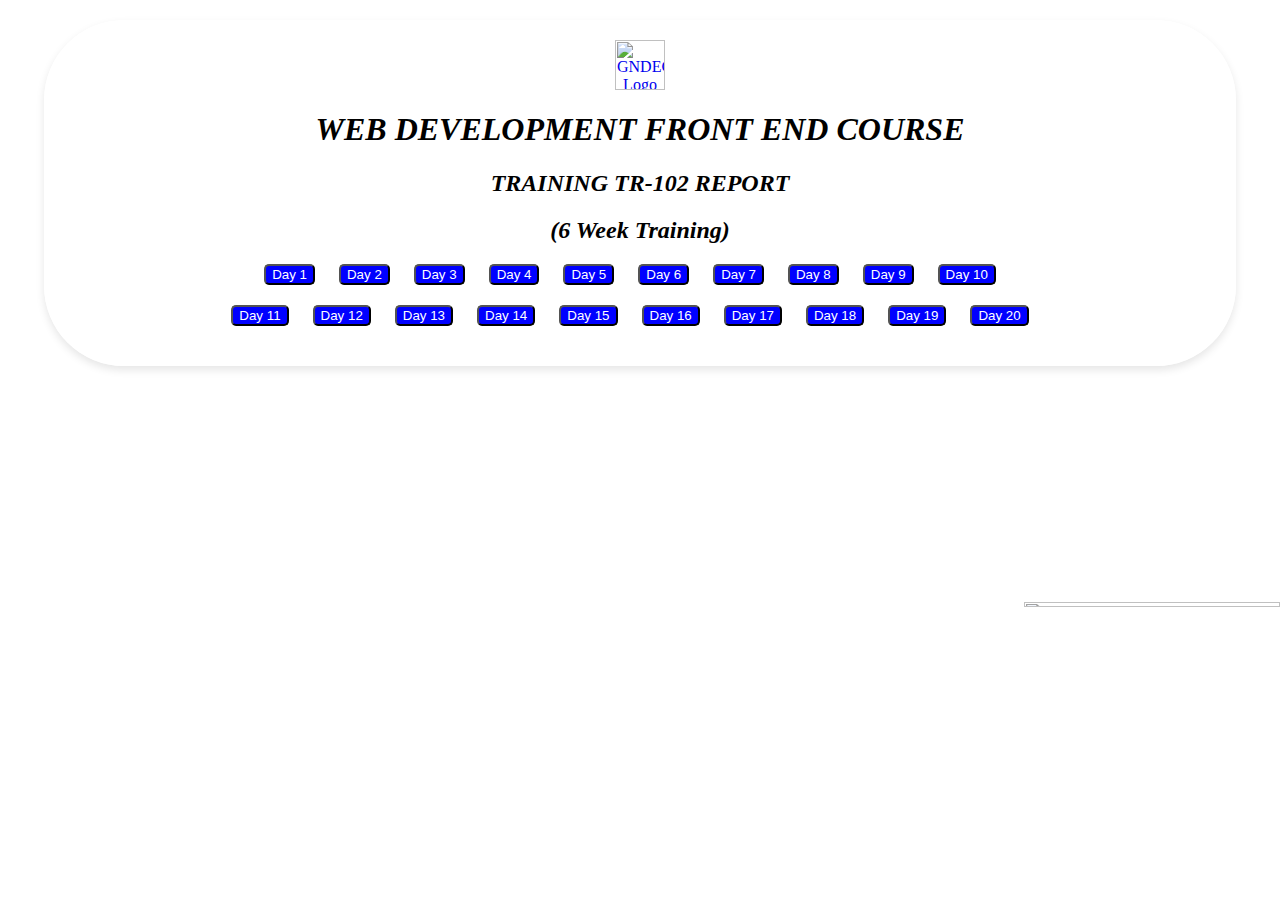
==== index.html @ 84c211f8 "Create index.html" ====
<html>
<head>
<title>WEB DEVELOPMENT</title>
<style>
    body{
	    font-family:italic;
		margin:0px;
		padding:0px;
		background-size:cover;
	}
	.container {
            width: 90%;
            margin: 20px auto;
            padding: 20px;
            background-color: rgba(255, 255, 255, 0.8);
            box-shadow: 0 4px 8px rgba(0, 0, 0, 0.1);
            border-radius: 80px;
        }
    header {
            display:inline;
			width:100%;
        }
    header img {
            height: 50px;
        }
    h1, h2{
		font-style: italic;
		color:black;
		 text-align:center;
		}
      button{
        color:white;
        background-color: blue;
		cursor:pointer;
	   border-radius: 5px;
      }
	.btn:hover
	{
	    text-decoration: underline;
            background-color: rgb(191, 172, 243);
		color:white;
            }
    nav{
	    text-align:center;
		margin-bottom:20px;
		margin-top: 4px;
		
	}
.main{
	margin: 20px;
}
#name{

	margin-left: 80%;
}
</style>
<head>
	<body style="background-image:url('https://v4lab-company.s3.ap-south-1.amazonaws.com/images/documents/1dd5c02af0dbd0d29bdf4860bf927314.jpg'); background-image: no-repeat center fixed;
    background-size:100%;">
    <div class="container">
	    <header>
		    <a href="https://www.gndec.ac.in/" target="_blank">
                <center><img src="https://srijansingh9.github.io/Training-102-Report/gndecLogo.png" alt="GNDEC Logo"></center>
		    </a>	
			<h1>WEB DEVELOPMENT FRONT END COURSE</h1>
			<h2>TRAINING TR-102 REPORT</h2>
			<h2>(6 Week Training)</h2>
        </header>
		<nav>
			    <a href="https://AmanpreetKaur-123.github.io/Amanpreet-kaur/10th June.pdf"><button type="button" class="btn btn-info">Day 1</button></a>&nbsp;&nbsp;&nbsp;&nbsp;&nbsp;
				<a href="https://AmanpreetKaur-123.github.io/Amanpreet-kaur/11th June.pdf"><button type="button" class="btn btn-info">Day 2</button></a>&nbsp;&nbsp;&nbsp;&nbsp;&nbsp;
				<a href="https://AmanpreetKaur-123.github.io/Amanpreet-kaur/12th June.html.pdf"><button type="button" class="btn btn-info">Day 3</button></a>&nbsp;&nbsp;&nbsp;&nbsp;&nbsp;
				<a href="https://AmanpreetKaur-123.github.io/Amanpreet-kaur/13th June.html.pdf"><button type="button" class="btn btn-info">Day 4</button></a>&nbsp;&nbsp;&nbsp;&nbsp;&nbsp;
				<a href="https://AmanpreetKaur-123.github.io/Amanpreet-kaur/14th June.html.pdf"><button type="button" class="btn btn-info">Day 5</button></a>&nbsp;&nbsp;&nbsp;&nbsp;&nbsp;    
			   <a href="https://AmanpreetKaur-123.github.io/Amanpreet-kaur/15th June.html.pdf"><button type="button" class="btn btn-info">Day 6</button></a>&nbsp;&nbsp;&nbsp;&nbsp;&nbsp;
				<a href="https://AmanpreetKaur-123.github.io/Amanpreet-kaur/17th June.html.pdf"><button type="button" class="btn btn-info">Day 7</button></a>&nbsp;&nbsp;&nbsp;&nbsp;&nbsp;
				<a href="https://AmanpreetKaur-123.github.io/Amanpreet-kaur/18th June.html.pdf"><button type="button" class="btn btn-info">Day 8</button></a>&nbsp;&nbsp;&nbsp;&nbsp;&nbsp;
				<a href="https://AmanpreetKaur-123.github.io/Amanpreet-kaur/19th June.html.pdf"><button type="button" class="btn btn-info">Day 9</button></a>&nbsp;&nbsp;&nbsp;&nbsp;&nbsp;
				<a href="https://AmanpreetKaur-123.github.io/Amanpreet-kaur/20th June.html.pdf"><button type="button" class="btn btn-info">Day 10</button></a>&nbsp;&nbsp;&nbsp;&nbsp;&nbsp;
				<div class="main"><a href="https://AmanpreetKaur-123.github.io/Amanpreet-kaur/21th June.html.pdf"><button type="button" class="btn btn-info">Day 11</button></a>&nbsp;&nbsp;&nbsp;&nbsp;&nbsp;
			   <a href="https://AmanpreetKaur-123.github.io/Amanpreet-kaur/24th June.js.pdf"><button type="button" class="btn btn-info">Day 12</button></a>&nbsp;&nbsp;&nbsp;&nbsp;&nbsp;
			   <a href="https://AmanpreetKaur-123.github.io/Amanpreet-kaur/25th June.js.pdf"><button type="button" class="btn btn-info">Day 13</button></a>&nbsp;&nbsp;&nbsp;&nbsp;&nbsp;
			   <a href="https://AmanpreetKaur-123.github.io/Amanpreet-kaur/26th June.js.pdf"><button type="button" class="btn btn-info">Day 14</button></a>&nbsp;&nbsp;&nbsp;&nbsp;&nbsp;
			   <a href="https://AmanpreetKaur-123.github.io/Amanpreet-kaur/27th June.js.pdf"><button type="button" class="btn btn-info">Day 15</button></a>&nbsp;&nbsp;&nbsp;&nbsp;&nbsp;
			<a href="https://AmanpreetKaur-123.github.io/Amanpreet-kaur/28th June.html.pdf"><button type="button" class="btn btn-info">Day 16</button></a>&nbsp;&nbsp;&nbsp;&nbsp;&nbsp;
			   <a href="https://AmanpreetKaur-123.github.io/Amanpreet-kaur/1st July.pdf"><button type="button" class="btn btn-info">Day 17</button></a>&nbsp;&nbsp;&nbsp;&nbsp;&nbsp;
			   <a href="https://AmanpreetKaur-123.github.io/Amanpreet-kaur/2nd July.js.pdf"><button type="button" class="btn btn-info">Day 18</button></a>&nbsp;&nbsp;&nbsp;&nbsp;&nbsp;
			   <a href="https://AmanpreetKaur-123.github.io/Amanpreet-kaur/3rd July.js.pdf"><button type="button" class="btn btn-info">Day 19</button></a>&nbsp;&nbsp;&nbsp;&nbsp;&nbsp;
			   <a href="https://AmanpreetKaur-123.github.io/Amanpreet-kaur/5th July.js.pdf"><button type="button" class="btn btn-info">Day 20</button></a>&nbsp;&nbsp;&nbsp;&nbsp;&nbsp;
			   </div>
		</nav>
	</div><br><br><br><br><br><br><br><br><br><br><br><br>
	<div id="name">
		<img src="https://signature.freefire-name.com/img.php?f=7&t=Amanpreet%20Kaur" width="100%" height="8%">
	</div>
</body>
</html>
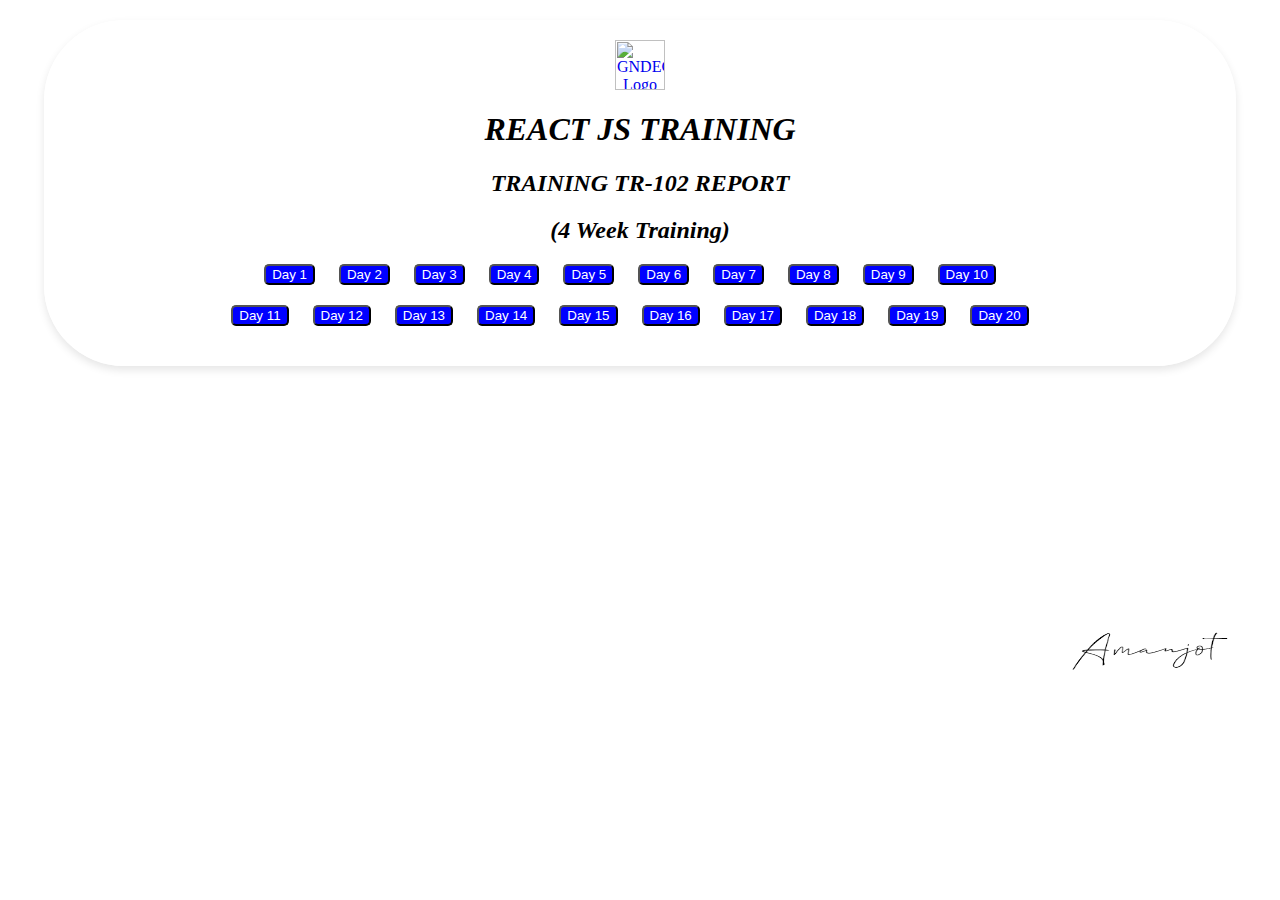
==== commit aaaef9f7: "Update index.html" ====
--- a/index.html
+++ b/index.html
@@ -62,36 +62,43 @@
 		    <a href="https://www.gndec.ac.in/" target="_blank">
                 <center><img src="https://srijansingh9.github.io/Training-102-Report/gndecLogo.png" alt="GNDEC Logo"></center>
 		    </a>	
-			<h1>WEB DEVELOPMENT FRONT END COURSE</h1>
+			<h1>REACT JS TRAINING </h1>
 			<h2>TRAINING TR-102 REPORT</h2>
-			<h2>(6 Week Training)</h2>
+			<h2>(4 Week Training)</h2>
         </header>
 		<nav>
-			    <a href="https://AmanpreetKaur-123.github.io/Amanpreet-kaur/10th June.pdf"><button type="button" class="btn btn-info">Day 1</button></a>&nbsp;&nbsp;&nbsp;&nbsp;&nbsp;
-				<a href="https://AmanpreetKaur-123.github.io/Amanpreet-kaur/11th June.pdf"><button type="button" class="btn btn-info">Day 2</button></a>&nbsp;&nbsp;&nbsp;&nbsp;&nbsp;
-				<a href="https://AmanpreetKaur-123.github.io/Amanpreet-kaur/12th June.html.pdf"><button type="button" class="btn btn-info">Day 3</button></a>&nbsp;&nbsp;&nbsp;&nbsp;&nbsp;
-				<a href="https://AmanpreetKaur-123.github.io/Amanpreet-kaur/13th June.html.pdf"><button type="button" class="btn btn-info">Day 4</button></a>&nbsp;&nbsp;&nbsp;&nbsp;&nbsp;
-				<a href="https://AmanpreetKaur-123.github.io/Amanpreet-kaur/14th June.html.pdf"><button type="button" class="btn btn-info">Day 5</button></a>&nbsp;&nbsp;&nbsp;&nbsp;&nbsp;    
-			   <a href="https://AmanpreetKaur-123.github.io/Amanpreet-kaur/15th June.html.pdf"><button type="button" class="btn btn-info">Day 6</button></a>&nbsp;&nbsp;&nbsp;&nbsp;&nbsp;
-				<a href="https://AmanpreetKaur-123.github.io/Amanpreet-kaur/17th June.html.pdf"><button type="button" class="btn btn-info">Day 7</button></a>&nbsp;&nbsp;&nbsp;&nbsp;&nbsp;
-				<a href="https://AmanpreetKaur-123.github.io/Amanpreet-kaur/18th June.html.pdf"><button type="button" class="btn btn-info">Day 8</button></a>&nbsp;&nbsp;&nbsp;&nbsp;&nbsp;
-				<a href="https://AmanpreetKaur-123.github.io/Amanpreet-kaur/19th June.html.pdf"><button type="button" class="btn btn-info">Day 9</button></a>&nbsp;&nbsp;&nbsp;&nbsp;&nbsp;
-				<a href="https://AmanpreetKaur-123.github.io/Amanpreet-kaur/20th June.html.pdf"><button type="button" class="btn btn-info">Day 10</button></a>&nbsp;&nbsp;&nbsp;&nbsp;&nbsp;
-				<div class="main"><a href="https://AmanpreetKaur-123.github.io/Amanpreet-kaur/21th June.html.pdf"><button type="button" class="btn btn-info">Day 11</button></a>&nbsp;&nbsp;&nbsp;&nbsp;&nbsp;
-			   <a href="https://AmanpreetKaur-123.github.io/Amanpreet-kaur/24th June.js.pdf"><button type="button" class="btn btn-info">Day 12</button></a>&nbsp;&nbsp;&nbsp;&nbsp;&nbsp;
-			   <a href="https://AmanpreetKaur-123.github.io/Amanpreet-kaur/25th June.js.pdf"><button type="button" class="btn btn-info">Day 13</button></a>&nbsp;&nbsp;&nbsp;&nbsp;&nbsp;
-			   <a href="https://AmanpreetKaur-123.github.io/Amanpreet-kaur/26th June.js.pdf"><button type="button" class="btn btn-info">Day 14</button></a>&nbsp;&nbsp;&nbsp;&nbsp;&nbsp;
-			   <a href="https://AmanpreetKaur-123.github.io/Amanpreet-kaur/27th June.js.pdf"><button type="button" class="btn btn-info">Day 15</button></a>&nbsp;&nbsp;&nbsp;&nbsp;&nbsp;
+			<a href="https://Amanjot-singh-17.github.io/Amanjot-singh-17/App.js"><button type="button" class="btn btn-info">Day 1</button></a>&nbsp;&nbsp;&nbsp;&nbsp;&nbsp;
+			<a href="https://AmanpreetKaur-123.github.io/Amanpreet-kaur/11th June.pdf"><button type="button" class="btn btn-info">Day 2</button></a>&nbsp;&nbsp;&nbsp;&nbsp;&nbsp;
+			<a href="https://AmanpreetKaur-123.github.io/Amanpreet-kaur/12th June.html.pdf"><button type="button" class="btn btn-info">Day 3</button></a>&nbsp;&nbsp;&nbsp;&nbsp;&nbsp;
+			<a href="https://AmanpreetKaur-123.github.io/Amanpreet-kaur/13th June.html.pdf"><button type="button" class="btn btn-info">Day 4</button></a>&nbsp;&nbsp;&nbsp;&nbsp;&nbsp;
+			<a href="https://AmanpreetKaur-123.github.io/Amanpreet-kaur/14th June.html.pdf"><button type="button" class="btn btn-info">Day 5</button></a>&nbsp;&nbsp;&nbsp;&nbsp;&nbsp;    
+			<a href="https://AmanpreetKaur-123.github.io/Amanpreet-kaur/15th June.html.pdf"><button type="button" class="btn btn-info">Day 6</button></a>&nbsp;&nbsp;&nbsp;&nbsp;&nbsp;
+			<a href="https://AmanpreetKaur-123.github.io/Amanpreet-kaur/17th June.html.pdf"><button type="button" class="btn btn-info">Day 7</button></a>&nbsp;&nbsp;&nbsp;&nbsp;&nbsp;
+			<a href="https://AmanpreetKaur-123.github.io/Amanpreet-kaur/18th June.html.pdf"><button type="button" class="btn btn-info">Day 8</button></a>&nbsp;&nbsp;&nbsp;&nbsp;&nbsp;
+			<a href="https://AmanpreetKaur-123.github.io/Amanpreet-kaur/19th June.html.pdf"><button type="button" class="btn btn-info">Day 9</button></a>&nbsp;&nbsp;&nbsp;&nbsp;&nbsp;
+			<a href="https://AmanpreetKaur-123.github.io/Amanpreet-kaur/20th June.html.pdf"><button type="button" class="btn btn-info">Day 10</button></a>&nbsp;&nbsp;&nbsp;&nbsp;&nbsp;
+			<div class="main"><a href="https://AmanpreetKaur-123.github.io/Amanpreet-kaur/21th June.html.pdf"><button type="button" class="btn btn-info">Day 11</button></a>&nbsp;&nbsp;&nbsp;&nbsp;&nbsp;
+			<a href="https://AmanpreetKaur-123.github.io/Amanpreet-kaur/24th June.js.pdf"><button type="button" class="btn btn-info">Day 12</button></a>&nbsp;&nbsp;&nbsp;&nbsp;&nbsp;
+			<a href="https://AmanpreetKaur-123.github.io/Amanpreet-kaur/25th June.js.pdf"><button type="button" class="btn btn-info">Day 13</button></a>&nbsp;&nbsp;&nbsp;&nbsp;&nbsp;
+			<a href="https://AmanpreetKaur-123.github.io/Amanpreet-kaur/26th June.js.pdf"><button type="button" class="btn btn-info">Day 14</button></a>&nbsp;&nbsp;&nbsp;&nbsp;&nbsp;
+			<a href="https://AmanpreetKaur-123.github.io/Amanpreet-kaur/27th June.js.pdf"><button type="button" class="btn btn-info">Day 15</button></a>&nbsp;&nbsp;&nbsp;&nbsp;&nbsp;
 			<a href="https://AmanpreetKaur-123.github.io/Amanpreet-kaur/28th June.html.pdf"><button type="button" class="btn btn-info">Day 16</button></a>&nbsp;&nbsp;&nbsp;&nbsp;&nbsp;
-			   <a href="https://AmanpreetKaur-123.github.io/Amanpreet-kaur/1st July.pdf"><button type="button" class="btn btn-info">Day 17</button></a>&nbsp;&nbsp;&nbsp;&nbsp;&nbsp;
-			   <a href="https://AmanpreetKaur-123.github.io/Amanpreet-kaur/2nd July.js.pdf"><button type="button" class="btn btn-info">Day 18</button></a>&nbsp;&nbsp;&nbsp;&nbsp;&nbsp;
-			   <a href="https://AmanpreetKaur-123.github.io/Amanpreet-kaur/3rd July.js.pdf"><button type="button" class="btn btn-info">Day 19</button></a>&nbsp;&nbsp;&nbsp;&nbsp;&nbsp;
-			   <a href="https://AmanpreetKaur-123.github.io/Amanpreet-kaur/5th July.js.pdf"><button type="button" class="btn btn-info">Day 20</button></a>&nbsp;&nbsp;&nbsp;&nbsp;&nbsp;
-			   </div>
+			<a href="https://AmanpreetKaur-123.github.io/Amanpreet-kaur/1st July.pdf"><button type="button" class="btn btn-info">Day 17</button></a>&nbsp;&nbsp;&nbsp;&nbsp;&nbsp;
+			<a href="https://AmanpreetKaur-123.github.io/Amanpreet-kaur/2nd July.js.pdf"><button type="button" class="btn btn-info">Day 18</button></a>&nbsp;&nbsp;&nbsp;&nbsp;&nbsp;
+			<a href="https://AmanpreetKaur-123.github.io/Amanpreet-kaur/3rd July.js.pdf"><button type="button" class="btn btn-info">Day 19</button></a>&nbsp;&nbsp;&nbsp;&nbsp;&nbsp;
+			<a href="https://AmanpreetKaur-123.github.io/Amanpreet-kaur/5th July.js.pdf"><button type="button" class="btn btn-info">Day 20</button></a>&nbsp;&nbsp;&nbsp;&nbsp;&nbsp;
+			</div>
 		</nav>
 	</div><br><br><br><br><br><br><br><br><br><br><br><br>
 	<div id="name">
-		<img src="https://signature.freefire-name.com/img.php?f=7&t=Amanpreet%20Kaur" width="100%" height="8%">
+		<img src="[data-uri]
+			[base64]
+			[base64]
+			[base64]
+			[base64]
+			[base64]
+			
+			1SjTCISVhlZMSrFZBYBiGmihrWPrLNE03UbSGCxSFs0uAq01dagNKks2WitM6iiDyNCVRA11fzR2Bk+TOLxgRKpAp+GZgt8XmlNccjMiH/[base64]/eugWp1zXu5Pzw4wmdYZYG6s0959RnFsvWfKRj7fzaixap7HQRIL51/clwWaxyVFdezY86VK4Zxm3Bod/SXDI7n3oIz+1DvvyzIMPngMbwNYC2ZdeWLHaytrwe/HK5CnwkTKoKNnXxK79tiw1nLTNPcxnxO1ZXIFPmpcbMrcwQRdUdyYeQOkOgtKbeLeGAnd2St68u19n3Z3KwBXLSJ5DkpQkHLkbfScANf178q8MhtoeGq5tBzOblLmFXXAvQluTq4freqBKi28Sj/FoVdpxSW1EPIeR4xgTJXKkRuKrE9GF+PoxVDRX2SuY2brogtIj5XaKdgwc3tsNcw95uD3rF9GgfCnttR/UeVl6B7TzX5PUWZxzTuFwwXC8uq1ohXWmBY2gxnLbQxla7hox5VC4VZUMlH3UOcOaNXgNwM9PLt3RyiGE20rlc48IajJhQvejDzskvoqi8wxrgh/nglU2yhLUZUUNTF6xGKDHaxZav5ewVzbfi+JTf3l8mu5wHDHExjz01txxCZmvrdnYaQj4eJ+qmWbTNtLqYFImq8JM/Y1QOUQghLVVX2iJeg4RnyyTFuI5hFkZUYu/iCJvEVu5IPM1G50TiLs5fysabcLGAqZPllNlAXtSzhqBoO2ATaFYbubTQavaLmw0s8tekXvQ6NQD86tlClbJfCGOUy5X+pvoWFpy3/[base64]/fozewlRe4fKdG43F3gcyIZ6ef37RhVCgsmYltqeQIENuK2bzTQyzNKPvz6ETc+F3qqNB+L5MnvZUi0yuLbpqBaA9nxGzy+J1ER1yy8ispVRdd50I4HHZCE5LG6DI4sMbIKoWUcsw6zMf3uNvFbY5NPcd/6wbJKN1quL+vWIHtnLyI1qv1MnXjEMeN0FvzG4pgeylWAPzWo+l7snWYG0ZRyZf9ymuAeD9IJqsevFqGlSGFODcydmVcfiNIhrDmxWM2j+TTDGgRlYYH3A6k3OmU86EtPBzHUY1B2VM6ZOsU4sotjBG+sNYdDqPRnLQ/NXJ+dtbHyivUDe/WRfQ9awWVczwkaYsqJJr0Jjt+nq5FbWwKlNQ7nlv/pMF7ocubN8iJKWQ7LifWPal1EeHaSHhromCXiluvRjL937/CbfLJrHcY/Rux4YEXZLBitGh4tdS/rZMpnuirBBXXc8F5x6EOZDROu2uVUmk1ove6W808VEh10NoRTZAf3Odii1CFW1PnakV4XAzmqVTU+ctb23slEo1uqhDYL7fbNi52KrSU1e8OBIj7wW00NL8Wz7O/s73RYzoWaZ+/TAVVjH2fb7dbll1RG2P3Y9y9LSVfzwBJopaN8fH/o1o3riFJklJesw8HCIqPB1vfLXXpDZEzveBDr02nFgEv/9rafaqSp4zWlKUh8DNwl/Hf/b9U6RiPK8rqyAGvSbnvcGX+/m94ko70jHHH+Cm3Jqk9WXt8KQ7awcVWtXj+g+jm715fGqEW7TpydH7eCnMw7XvxsPsESFcnr6V8yA0NL03kDtfuQddMLMrKhJpboIuydecq/57zP4RHdgNKJN429hPnEo5f67ZyoRsyGgqZPlIdoTYbgC39xryF8jABkGPZrng/DPTHHrq0ZPqKINNqSr4eIBi2dKmQ961j+AU1WpNZoPw6lzeLyxrw9+q9RTr3UjDpXYY/ATl+IAF9G5ObOVdAwbSwIQZMeHA417M9uRvhvwP4seAbjqP1MezL3WSI5HkEd0xsn7TI70n6g+Rub/TDI+LhS6tpdRw+RfKXUiCIIgCIIgyP+W/wARulatyzsP1AAAAABJRU5ErkJggg==" width="100%" height="8%">
 	</div>
 </body>
 </html>
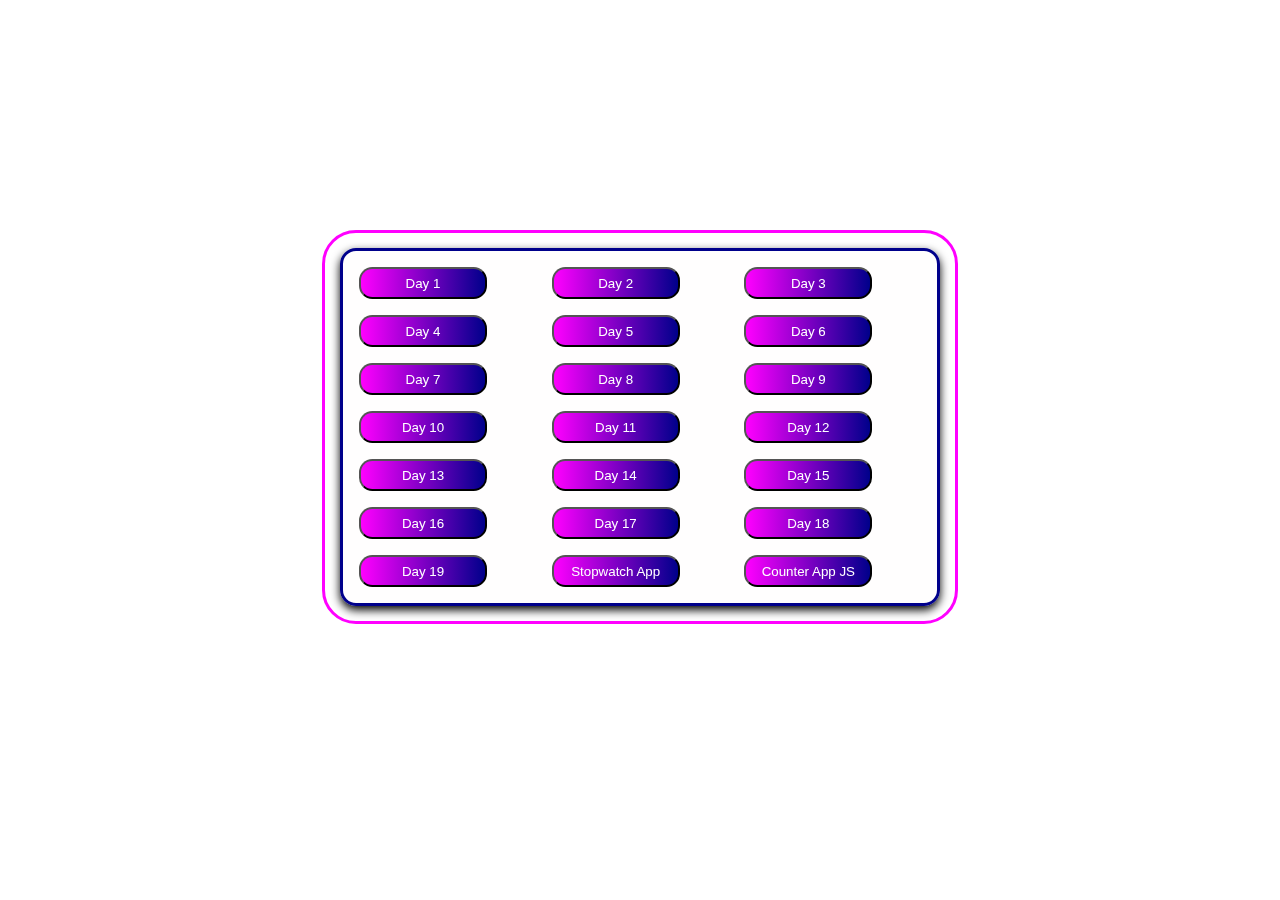
==== commit e376689f: "Update index.html" ====
--- a/index.html
+++ b/index.html
@@ -1,104 +1,122 @@
 <html>
 <head>
-<title>WEB DEVELOPMENT</title>
+<title>REACT JS </title>
 <style>
-    body{
-	    font-family:italic;
+    *{
+	    box-sizing:border-box;
 		margin:0px;
 		padding:0px;
-		background-size:cover;
+		
 	}
 	.container {
-            width: 90%;
-            margin: 20px auto;
-            padding: 20px;
-            background-color: rgba(255, 255, 255, 0.8);
-            box-shadow: 0 4px 8px rgba(0, 0, 0, 0.1);
-            border-radius: 80px;
+            width: 100vw;
+            height:100vh;
+			background-image:url("https://www.rentallscript.com/resources/content/images/2021/09/React--1-.gif");
+            background-repeat: no-repeat;
+            background-size: cover;
         }
-    header {
-            display:inline;
-			width:100%;
+    .wrapper1{
+            width:50vw;
+			margin:0 auto;
+            height:200px;
+            display:flex;
+            flex-direction:column;
+            align-items:center;
+            gap:0.5rem;
+			padding-top:1rem;
         }
-    header img {
-            height: 50px;
-        }
-    h1, h2{
-		font-style: italic;
-		color:black;
+
+     header h1,h2{
+        padding-top:5px;
+		font-family:'Lucida Sans', 'Lucida Sans Regular', 'Lucida Grande', 'Lucida Sans Unicode', Geneva, Verdana, sans-serif;
+		color:white;
 		 text-align:center;
 		}
-      button{
-        color:white;
-        background-color: blue;
-		cursor:pointer;
-	   border-radius: 5px;
-      }
+    .link{
+		width:500px;
+		margin: 0 auto;
+        display:grid;
+        grid-template-columns:repeat(3,1fr);
+		justify-content:space-around;
+		padding:1rem;
+		gap:1rem;
+		background: rgba(253, 251, 251, 0.2); /* Semi-transparent white */
+        backdrop-filter: blur(1px); /* Blur the background */
+        box-shadow: 0 4px 10px rgba(0, 0, 0, 1); 
+	    width:600px;
+	    border:3px solid darkblue;
+		outline:3px solid magenta;
+		outline-offset:15px;
+	    border-radius:1rem;
+		margin-top: 3rem;
+		animation: fadeInMoveRight 5s ease forwards;
+}
+
+/* Define the keyframes for the animation */
+@keyframes fadeInMoveRight {
+    0% {
+        opacity: 0;
+        transform: translateX(-100px);
+    }
+    100% {
+        opacity: 1;
+        transform: translateX(0);
+    }
+}
+	.btn{
+		width:8rem;
+		height:2rem;
+		background-image:linear-gradient(to right,magenta,darkblue);
+		color:white;
+		border-radius:1em;;
+
+	}
 	.btn:hover
 	{
-	    text-decoration: underline;
-            background-color: rgb(191, 172, 243);
-		color:white;
-            }
-    nav{
-	    text-align:center;
-		margin-bottom:20px;
-		margin-top: 4px;
-		
-	}
-.main{
-	margin: 20px;
-}
-#name{
+		background-image:linear-gradient(to right,darkblue,magenta);
+	
+    }
 
-	margin-left: 80%;
-}
+
 </style>
 <head>
-	<body style="background-image:url('https://v4lab-company.s3.ap-south-1.amazonaws.com/images/documents/1dd5c02af0dbd0d29bdf4860bf927314.jpg'); background-image: no-repeat center fixed;
-    background-size:100%;">
+	<body>
     <div class="container">
-	    <header>
-		    <a href="https://www.gndec.ac.in/" target="_blank">
-                <center><img src="https://srijansingh9.github.io/Training-102-Report/gndecLogo.png" alt="GNDEC Logo"></center>
-		    </a>	
+	    <header class="wrapper1">
+		    
 			<h1>REACT JS TRAINING </h1>
 			<h2>TRAINING TR-102 REPORT</h2>
 			<h2>(4 Week Training)</h2>
         </header>
-		<nav>
-			<a href="https://Amanjot-singh-17.github.io/Amanjot-singh-17/App.js"><button type="button" class="btn btn-info">Day 1</button></a>&nbsp;&nbsp;&nbsp;&nbsp;&nbsp;
-			<a href="https://AmanpreetKaur-123.github.io/Amanpreet-kaur/11th June.pdf"><button type="button" class="btn btn-info">Day 2</button></a>&nbsp;&nbsp;&nbsp;&nbsp;&nbsp;
-			<a href="https://AmanpreetKaur-123.github.io/Amanpreet-kaur/12th June.html.pdf"><button type="button" class="btn btn-info">Day 3</button></a>&nbsp;&nbsp;&nbsp;&nbsp;&nbsp;
-			<a href="https://AmanpreetKaur-123.github.io/Amanpreet-kaur/13th June.html.pdf"><button type="button" class="btn btn-info">Day 4</button></a>&nbsp;&nbsp;&nbsp;&nbsp;&nbsp;
-			<a href="https://AmanpreetKaur-123.github.io/Amanpreet-kaur/14th June.html.pdf"><button type="button" class="btn btn-info">Day 5</button></a>&nbsp;&nbsp;&nbsp;&nbsp;&nbsp;    
-			<a href="https://AmanpreetKaur-123.github.io/Amanpreet-kaur/15th June.html.pdf"><button type="button" class="btn btn-info">Day 6</button></a>&nbsp;&nbsp;&nbsp;&nbsp;&nbsp;
-			<a href="https://AmanpreetKaur-123.github.io/Amanpreet-kaur/17th June.html.pdf"><button type="button" class="btn btn-info">Day 7</button></a>&nbsp;&nbsp;&nbsp;&nbsp;&nbsp;
-			<a href="https://AmanpreetKaur-123.github.io/Amanpreet-kaur/18th June.html.pdf"><button type="button" class="btn btn-info">Day 8</button></a>&nbsp;&nbsp;&nbsp;&nbsp;&nbsp;
-			<a href="https://AmanpreetKaur-123.github.io/Amanpreet-kaur/19th June.html.pdf"><button type="button" class="btn btn-info">Day 9</button></a>&nbsp;&nbsp;&nbsp;&nbsp;&nbsp;
-			<a href="https://AmanpreetKaur-123.github.io/Amanpreet-kaur/20th June.html.pdf"><button type="button" class="btn btn-info">Day 10</button></a>&nbsp;&nbsp;&nbsp;&nbsp;&nbsp;
-			<div class="main"><a href="https://AmanpreetKaur-123.github.io/Amanpreet-kaur/21th June.html.pdf"><button type="button" class="btn btn-info">Day 11</button></a>&nbsp;&nbsp;&nbsp;&nbsp;&nbsp;
-			<a href="https://AmanpreetKaur-123.github.io/Amanpreet-kaur/24th June.js.pdf"><button type="button" class="btn btn-info">Day 12</button></a>&nbsp;&nbsp;&nbsp;&nbsp;&nbsp;
-			<a href="https://AmanpreetKaur-123.github.io/Amanpreet-kaur/25th June.js.pdf"><button type="button" class="btn btn-info">Day 13</button></a>&nbsp;&nbsp;&nbsp;&nbsp;&nbsp;
-			<a href="https://AmanpreetKaur-123.github.io/Amanpreet-kaur/26th June.js.pdf"><button type="button" class="btn btn-info">Day 14</button></a>&nbsp;&nbsp;&nbsp;&nbsp;&nbsp;
-			<a href="https://AmanpreetKaur-123.github.io/Amanpreet-kaur/27th June.js.pdf"><button type="button" class="btn btn-info">Day 15</button></a>&nbsp;&nbsp;&nbsp;&nbsp;&nbsp;
-			<a href="https://AmanpreetKaur-123.github.io/Amanpreet-kaur/28th June.html.pdf"><button type="button" class="btn btn-info">Day 16</button></a>&nbsp;&nbsp;&nbsp;&nbsp;&nbsp;
-			<a href="https://AmanpreetKaur-123.github.io/Amanpreet-kaur/1st July.pdf"><button type="button" class="btn btn-info">Day 17</button></a>&nbsp;&nbsp;&nbsp;&nbsp;&nbsp;
-			<a href="https://AmanpreetKaur-123.github.io/Amanpreet-kaur/2nd July.js.pdf"><button type="button" class="btn btn-info">Day 18</button></a>&nbsp;&nbsp;&nbsp;&nbsp;&nbsp;
-			<a href="https://AmanpreetKaur-123.github.io/Amanpreet-kaur/3rd July.js.pdf"><button type="button" class="btn btn-info">Day 19</button></a>&nbsp;&nbsp;&nbsp;&nbsp;&nbsp;
-			<a href="https://AmanpreetKaur-123.github.io/Amanpreet-kaur/5th July.js.pdf"><button type="button" class="btn btn-info">Day 20</button></a>&nbsp;&nbsp;&nbsp;&nbsp;&nbsp;
+
+		<div class="link">
+            <a href="https://github.com/Amanjot-singh-17/Javascript-and-React-Js-Training-/blob/main/day1.js"><button type="button" class="btn btn-info">Day 1</button></a>
+			<a href="https://github.com/Amanjot-singh-17/Javascript-and-React-Js-Training-/blob/main/day2.js"><button type="button" class="btn btn-info">Day 2</button></a>
+			<a href="https://github.com/Amanjot-singh-17/Javascript-and-React-Js-Training-/blob/main/day3.js"><button type="button" class="btn btn-info">Day 3</button></a>
+			<a href="https://github.com/Amanjot-singh-17/Javascript-and-React-Js-Training-/blob/main/day4.js"><button type="button" class="btn btn-info">Day 4</button></a>
+			<a href="https://github.com/Amanjot-singh-17/Javascript-and-React-Js-Training-/blob/main/day5.js"><button type="button" class="btn btn-info">Day 5</button></a> 
+			<a href="https://github.com/Amanjot-singh-17/Javascript-and-React-Js-Training-/blob/main/day6.js"><button type="button" class="btn btn-info">Day 6</button></a>
+			<a href="https://github.com/Amanjot-singh-17/Javascript-and-React-Js-Training-/blob/main/day7.html"><button type="button" class="btn btn-info">Day 7</button></a>
+			<a href="https://github.com/Amanjot-singh-17/Javascript-and-React-Js-Training-/blob/main/day8.html"><button type="button" class="btn btn-info">Day 8</button></a>
+			<a href="https://github.com/Amanjot-singh-17/Javascript-and-React-Js-Training-/tree/main/day9"><button type="button" class="btn btn-info">Day 9</button></a>
+			<a href="https://github.com/Amanjot-singh-17/Javascript-and-React-Js-Training-/blob/main/day10.html"><button type="button" class="btn btn-info">Day 10</button></a>
+			<a href="https://github.com/Amanjot-singh-17/Javascript-and-React-Js-Training-/blob/main/App.js"><button type="button" class="btn btn-info">Day 11</button></a>
+			<a href="https://github.com/Amanjot-singh-17/Javascript-and-React-Js-Training-/tree/main/components%20day12"><button type="button" class="btn btn-info">Day 12</button></a>
+			<a href="https://github.com/Amanjot-singh-17/Javascript-and-React-Js-Training-/tree/main/components%20day13"><button type="button" class="btn btn-info">Day 13</button></a>
+			<a href="https://github.com/Amanjot-singh-17/Javascript-and-React-Js-Training-/blob/main/day14.js"><button type="button" class="btn btn-info">Day 14</button></a>
+			<a href="https://github.com/Amanjot-singh-17/Javascript-and-React-Js-Training-/tree/main/components%20day%2015"><button type="button" class="btn btn-info">Day 15</button></a>
+			<a href="https://github.com/Amanjot-singh-17/Javascript-and-React-Js-Training-/blob/main/appday16.js"><button type="button" class="btn btn-info">Day 16</button></a>
+			<a href="https://github.com/Amanjot-singh-17/Javascript-and-React-Js-Training-/blob/main/appday17.js"><button type="button" class="btn btn-info">Day 17</button></a>
+			<a href="https://github.com/Amanjot-singh-17/Javascript-and-React-Js-Training-/blob/main/appday18.js"><button type="button" class="btn btn-info">Day 18</button></a>
+			<a href="https://github.com/Amanjot-singh-17/Javascript-and-React-Js-Training-/blob/main/day19.js.js"><button type="button" class="btn btn-info">Day 19</button></a>
+			<a href="https://github.com/Amanjot-singh-17/Javascript-and-React-Js-Training-/tree/main/stopwatch%20react%20app"><button type="button" class="btn btn-info">Stopwatch App </button></a>
+			<a href="https://github.com/Amanjot-singh-17/Javascript-and-React-Js-Training-/blob/main/minipro-counterapp.html"><button type="button" class="btn btn-info">Counter App JS  </button></a>
+
+        </div>
+			
 			</div>
-		</nav>
-	</div><br><br><br><br><br><br><br><br><br><br><br><br>
-	<div id="name">
-		<img src="[data-uri]
-			[base64]
-			[base64]
-			[base64]
-			[base64]
-			[base64]
-			
-			1SjTCISVhlZMSrFZBYBiGmihrWPrLNE03UbSGCxSFs0uAq01dagNKks2WitM6iiDyNCVRA11fzR2Bk+TOLxgRKpAp+GZgt8XmlNccjMiH/[base64]/eugWp1zXu5Pzw4wmdYZYG6s0959RnFsvWfKRj7fzaixap7HQRIL51/clwWaxyVFdezY86VK4Zxm3Bod/SXDI7n3oIz+1DvvyzIMPngMbwNYC2ZdeWLHaytrwe/HK5CnwkTKoKNnXxK79tiw1nLTNPcxnxO1ZXIFPmpcbMrcwQRdUdyYeQOkOgtKbeLeGAnd2St68u19n3Z3KwBXLSJ5DkpQkHLkbfScANf178q8MhtoeGq5tBzOblLmFXXAvQluTq4freqBKi28Sj/FoVdpxSW1EPIeR4xgTJXKkRuKrE9GF+PoxVDRX2SuY2brogtIj5XaKdgwc3tsNcw95uD3rF9GgfCnttR/UeVl6B7TzX5PUWZxzTuFwwXC8uq1ohXWmBY2gxnLbQxla7hox5VC4VZUMlH3UOcOaNXgNwM9PLt3RyiGE20rlc48IajJhQvejDzskvoqi8wxrgh/nglU2yhLUZUUNTF6xGKDHaxZav5ewVzbfi+JTf3l8mu5wHDHExjz01txxCZmvrdnYaQj4eJ+qmWbTNtLqYFImq8JM/Y1QOUQghLVVX2iJeg4RnyyTFuI5hFkZUYu/iCJvEVu5IPM1G50TiLs5fysabcLGAqZPllNlAXtSzhqBoO2ATaFYbubTQavaLmw0s8tekXvQ6NQD86tlClbJfCGOUy5X+pvoWFpy3/[base64]/fozewlRe4fKdG43F3gcyIZ6ef37RhVCgsmYltqeQIENuK2bzTQyzNKPvz6ETc+F3qqNB+L5MnvZUi0yuLbpqBaA9nxGzy+J1ER1yy8ispVRdd50I4HHZCE5LG6DI4sMbIKoWUcsw6zMf3uNvFbY5NPcd/6wbJKN1quL+vWIHtnLyI1qv1MnXjEMeN0FvzG4pgeylWAPzWo+l7snWYG0ZRyZf9ymuAeD9IJqsevFqGlSGFODcydmVcfiNIhrDmxWM2j+TTDGgRlYYH3A6k3OmU86EtPBzHUY1B2VM6ZOsU4sotjBG+sNYdDqPRnLQ/NXJ+dtbHyivUDe/WRfQ9awWVczwkaYsqJJr0Jjt+nq5FbWwKlNQ7nlv/pMF7ocubN8iJKWQ7LifWPal1EeHaSHhromCXiluvRjL937/CbfLJrHcY/Rux4YEXZLBitGh4tdS/rZMpnuirBBXXc8F5x6EOZDROu2uVUmk1ove6W808VEh10NoRTZAf3Odii1CFW1PnakV4XAzmqVTU+ctb23slEo1uqhDYL7fbNi52KrSU1e8OBIj7wW00NL8Wz7O/s73RYzoWaZ+/TAVVjH2fb7dbll1RG2P3Y9y9LSVfzwBJopaN8fH/o1o3riFJklJesw8HCIqPB1vfLXXpDZEzveBDr02nFgEv/9rafaqSp4zWlKUh8DNwl/Hf/b9U6RiPK8rqyAGvSbnvcGX+/m94ko70jHHH+Cm3Jqk9WXt8KQ7awcVWtXj+g+jm715fGqEW7TpydH7eCnMw7XvxsPsESFcnr6V8yA0NL03kDtfuQddMLMrKhJpboIuydecq/57zP4RHdgNKJN429hPnEo5f67ZyoRsyGgqZPlIdoTYbgC39xryF8jABkGPZrng/DPTHHrq0ZPqKINNqSr4eIBi2dKmQ961j+AU1WpNZoPw6lzeLyxrw9+q9RTr3UjDpXYY/ATl+IAF9G5ObOVdAwbSwIQZMeHA417M9uRvhvwP4seAbjqP1MezL3WSI5HkEd0xsn7TI70n6g+Rub/TDI+LhS6tpdRw+RfKXUiCIIgCIIgyP+W/wARulatyzsP1AAAAABJRU5ErkJggg==" width="100%" height="8%">
-	</div>
+	
+	
+	
 </body>
 </html>
